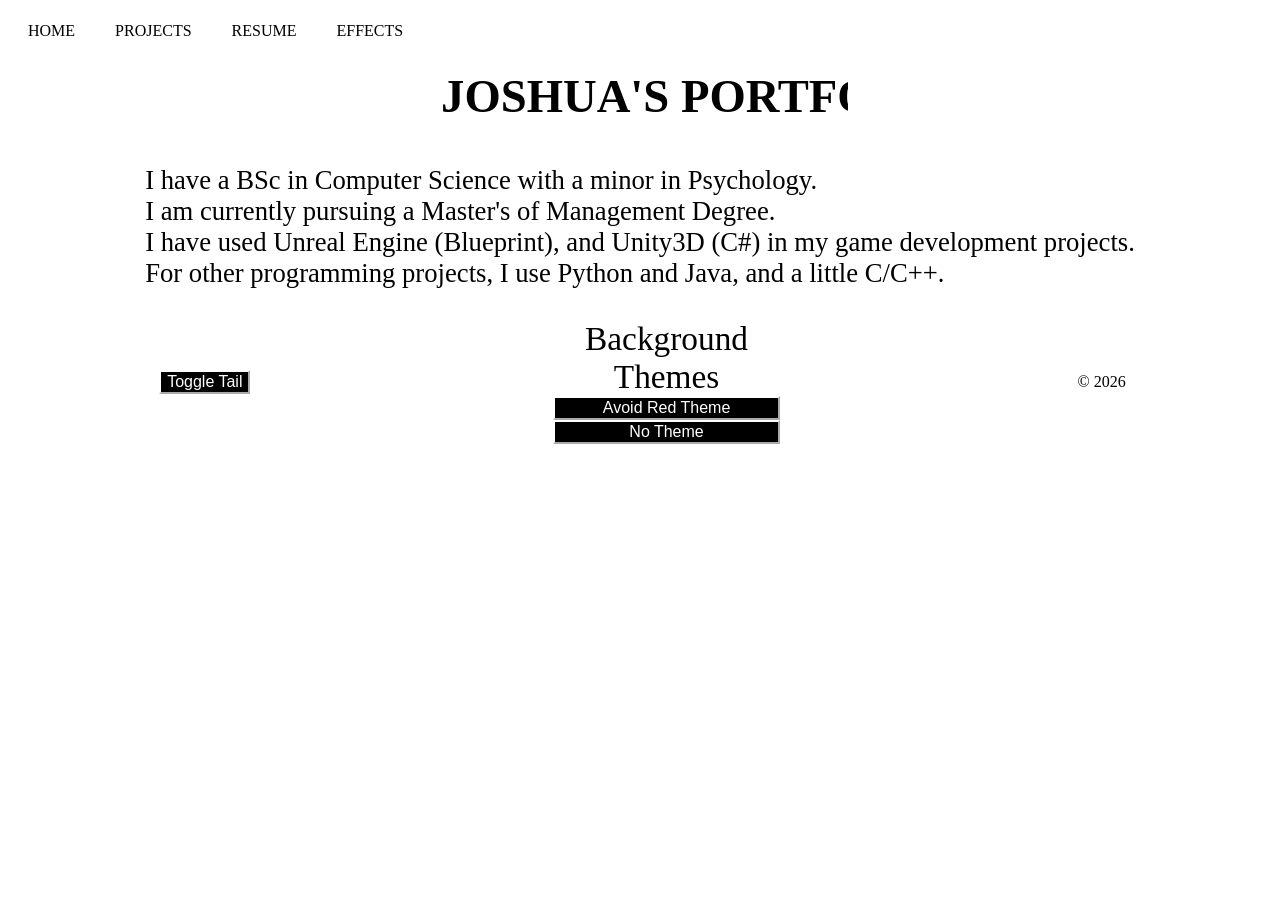
==== index.html @ 4845a093 "video fixes" ====
<!DOCTYPE html>
<html lang="en">

<head>
  <meta charset="UTF-8">
  <title>Portfolio</title>
  <link rel="stylesheet" href="styles.css">
  <script src="script.js" defer></script>
</head>

<my-nav></my-nav>

<body>
  <h1 class="typetext">Joshua's Portfolio</h1>
  <row>
    <p class="about">I have a BSc in Computer Science with a minor in Psychology.<br>
      I am currently pursuing a Master's of Management Degree.<br>
      I have used Unreal Engine (Blueprint), and Unity3D (C#) in my game development projects.<br>
      For other programming projects, I use Python and Java, and a little C/C++.</p>
  </row>
</body>

<my-footer></my-footer>

</html>

<!-- ffmpeg -i recursiveBacktracking.mp4 -c:v libx264 -pix_fmt yuv420p -movflags +faststart -an
recursiveBacktracking_web.mp4 -->
---- styles.css ----
:root {
    --backgroundColor: #00557a;
    --textColor: lightblue;
}

a {
    text-decoration: none;
    margin: auto;
}

p {
    color: var(--textColor);
    background-color: var(--backgroundColor);
    width: fit-content;
    font-size: 12pt;
}

.about {
    color: var(--textColor);
    background-color: var(--backgroundColor);
    width: fit-content;
    font-size: 20pt;
    text-align: left;
}

body {
    background-size: contain;
    background-position: center;
    background-repeat: repeat;
    background-attachment: fixed;
    background-color: var(--backgroundColor);
}

nav {
    position: sticky;
    top: 0;
    z-index: 9999;
    text-transform: uppercase;
}

nav ul {
    list-style-type: none;
    margin: 0;
    padding: 0;
    display: flex;
    background-color: var(--backgroundColor);
}

nav li a {
    display: block;
    color: var(--textColor);
    text-align: center;
    padding: 14px 20px;
    text-decoration: none;
}

/* Change color on hover */
nav li a:hover {
    color: var(--backgroundColor);
    background-color: var(--textColor);
}

/* Hide dropdown by default */
.dropdown-content {
    display: none;
}

/* Show dropdown on hover */
.dropdown:hover .dropdown-content {
    display: block;
}

h1 {
    color: var(--textColor);
    width: fit-content;
    height: auto;
    background-color: var(--backgroundColor);
    font-size: 35pt;
    text-align: center;
    text-transform: uppercase;
    padding: 15px;
    margin: auto;
}

h2 {
    color: var(--textColor);
    width: fit-content;
    height: auto;
    background-color: var(--backgroundColor);
    font-size: 25pt;
    text-align: center;
    text-transform: uppercase;
    padding: 15px;
    margin: auto;
}

.resume {
    color: var(--textColor);
    width: fit-content;
    height: auto;
    background-color: var(--backgroundColor);
    font-size: 15pt;
    text-transform: uppercase;
    padding: 0px;
}

.link {
    display: block;
    width: fit-content;
    padding: 5px;
    text-align: center;
    text-transform: uppercase;
    color: var(--textColor);
    text-decoration: none;
    background-color: var(--backgroundColor);
    margin: auto;
    border: 2px solid var(--textColor);
}

.link:hover {
    color: var(--backgroundColor);
    background-color: var(--textColor);
}

.linkmain {
    display: block;
    width: fit-content;
    margin: auto;
    font-size: 30pt;
    text-align: center;
    text-transform: uppercase;
    text-decoration: underline;
    color: var(--textColor);

}

.linkmain:hover {
    color: var(--backgroundColor);
    width: fit-content;
    background-color: var(--textColor);
    margin: auto;
}

row {
    display: flex;
    flex-wrap: wrap;
    justify-content: center;
    align-items: flex-end;
    margin: auto;
}

column {
    display: grid;
    flex: none;
    max-width: 18%;
    padding: 5px;
    margin: auto;
}

/*resume*/
rowR {
    display: flex;
    flex-wrap: wrap;
}

columnR {
    display: grid;
    flex: none;
    max-width: 100%;
    padding: 5px;
    margin: auto;
}

column img {
    width: 100%;
    height: auto;
    margin: auto;
}

column video {
    width: 100%;
    height: auto;
    margin: auto;
}

column video .snake {
    width: 300%;
}

.delf img {
    position: relative;
    width: 300%;
    height: auto;
    margin: auto;
    left: 50%;
    transform: translateX(-50%);
}

column img:hover~.tooltip {
    position: relative;
    opacity: 1;
}

.tooltip {
    display: flex;
    white-space: normal;
    max-width: fit-content;
    white-space: normal;
    text-align: center;
    word-wrap: break-word;
    overflow-wrap: break-word;
    top: 0;
    left: 0;
    right: 0;
    bottom: 0;
    opacity: 0;
    pointer-events: none;
    margin: auto;
}

.text {
    text-align: center;
    font-size: 25pt;
    width: fit-content;
    margin: auto;
}

.typetext {
    text-align: center;
    font-size: 35pt;
    width: fit-content;
    overflow: hidden;
    white-space: nowrap;
    border-right: 5pt solid var(--textColor);
    animation:
        typing 2s steps(70, end) forwards,
        blink-caret 0.5s step-end 5 forwards;
    margin: auto;
}

@keyframes typing {
    from {
        width: 0;
    }

    to {
        width: 31%;
    }
}

@keyframes blink-caret {

    from,
    to {
        border-color: transparent;
    }

    50% {
        border-color: var(--textColor);
    }

    100% {
        border-color: transparent;
    }
}

.smoke {
    position: absolute;
    width: 20px;
    height: 20px;
    background: radial-gradient(circle, rgba(200, 200, 200, 0.6) 0%, rgba(200, 200, 200, 0) 70%);
    border-radius: 50%;
    pointer-events: none;
    animation: fadeOut .2s linear forwards;
}

@keyframes fadeOut {
    to {
        transform: scale(3);
        opacity: 0;
    }
}

.slideshow-container {
    max-width: 450px;
    position: relative;
    margin: auto;
}

.captiontext {
    color: var(--backgroundColor);
    font-size: 15px;
    padding: 8px 12px;
    position: absolute;
    bottom: 8px;
    width: 100%;
    text-align: center;
}

.numbertext {
    color: var(--backgroundColor);
    font-size: 12px;
    padding: 8px 12px;
    position: absolute;
    top: 0;
}

.dot {
    height: 10px;
    width: 10px;
    margin: 0 2px;
    background-color: var(--backgroundColor);
    border-radius: 50%;
    border-style: solid;
    border-color: var(--textColor);
    display: inline-block;
    transition: background-color 0.6s ease;
}

.active {
    background-color: var(--textColor);
}

.fade {
    animation-name: fade;
}

@keyframes fade {
    from {
        opacity: .4
    }

    to {
        opacity: 1
    }
}

/* On smaller screens, decrease text size */
@media only screen and (max-width: 300px) {
    .text {
        font-size: 11px
    }
}

img {
    width: 150px;
    transition: transform 0.05s linear;
    transform-origin: center center;
}

#follow {
    position: absolute;
    width: 32px;
    pointer-events: none;
    transform: translate(-50%, -50%);
    z-index: 9999;
}

button {
    background-color: var(--textColor);
    border-color: var(--backgroundColor);
    color: var(--backgroundColor);
    font-size: 12pt;
}

button:hover {
    background-color: var(--backgroundColor);
    border-color: var(--textColor);
    color: var(--textColor);
}

footer {
    border-color: var(--textColor);
    color: none;
    padding: fit-content;
}

.project {
    position: relative;
}
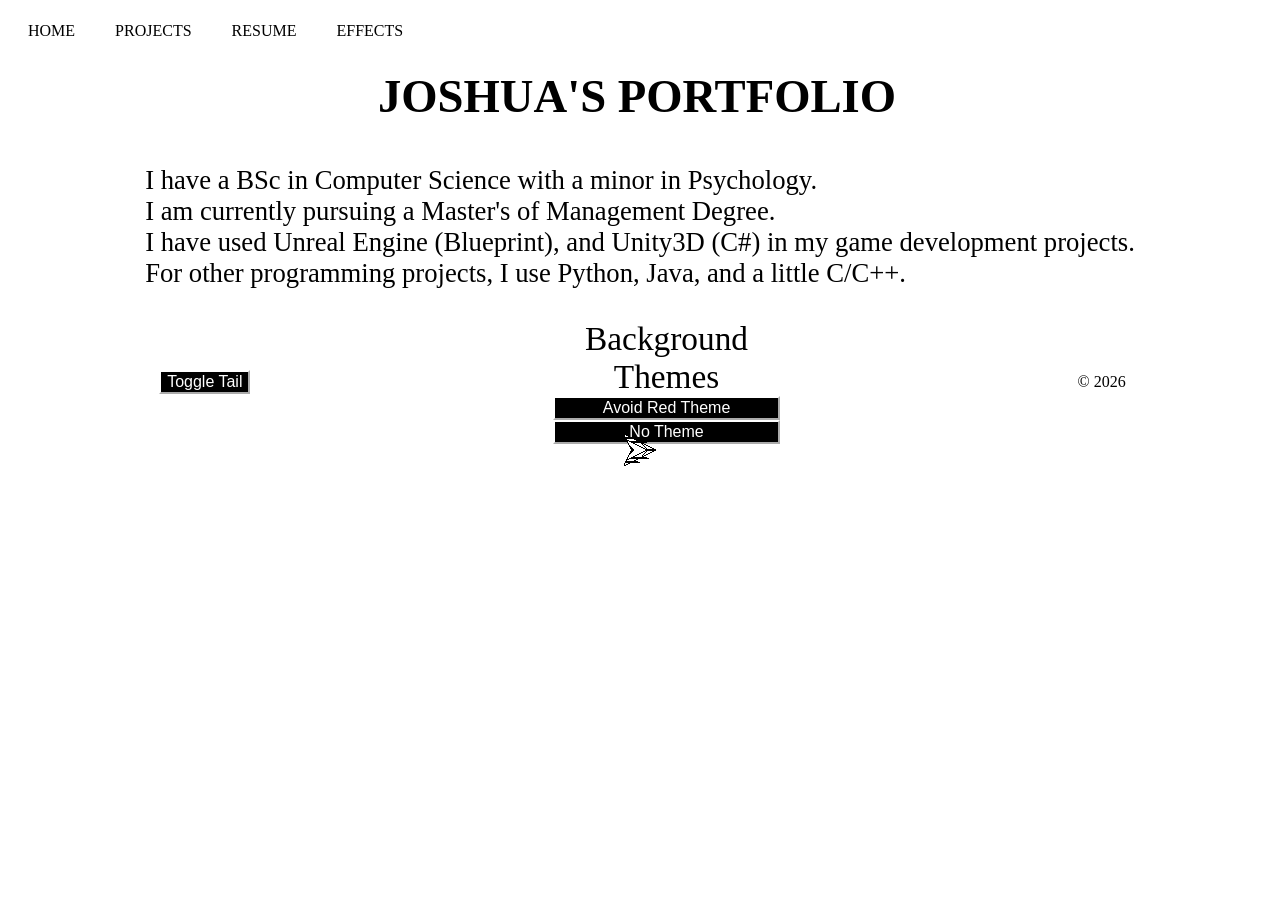
==== commit 2de01c48: "Update index.html" ====
--- a/index.html
+++ b/index.html
@@ -16,7 +16,7 @@
     <p class="about">I have a BSc in Computer Science with a minor in Psychology.<br>
       I am currently pursuing a Master's of Management Degree.<br>
       I have used Unreal Engine (Blueprint), and Unity3D (C#) in my game development projects.<br>
-      For other programming projects, I use Python and Java, and a little C/C++.</p>
+      For other programming projects, I use Python, Java, and a little C/C++.</p>
   </row>
 </body>
 
--- a/styles.css
+++ b/styles.css
@@ -185,6 +185,12 @@
 
 column video .snake {
     width: 300%;
+}
+
+column .square-video {
+    width: 250px;
+    height: 250px;
+    border: none;
 }
 
 .delf img {
@@ -233,8 +239,8 @@
     white-space: nowrap;
     border-right: 5pt solid var(--textColor);
     animation:
-        typing 2s steps(70, end) forwards,
-        blink-caret 0.5s step-end 5 forwards;
+        typing 2s steps(18, end) forwards,
+        blink-caret 0.5s step-end 1 forwards;
     margin: auto;
 }
 
@@ -244,7 +250,7 @@
     }
 
     to {
-        width: 31%;
+        width: 50%;
     }
 }
 
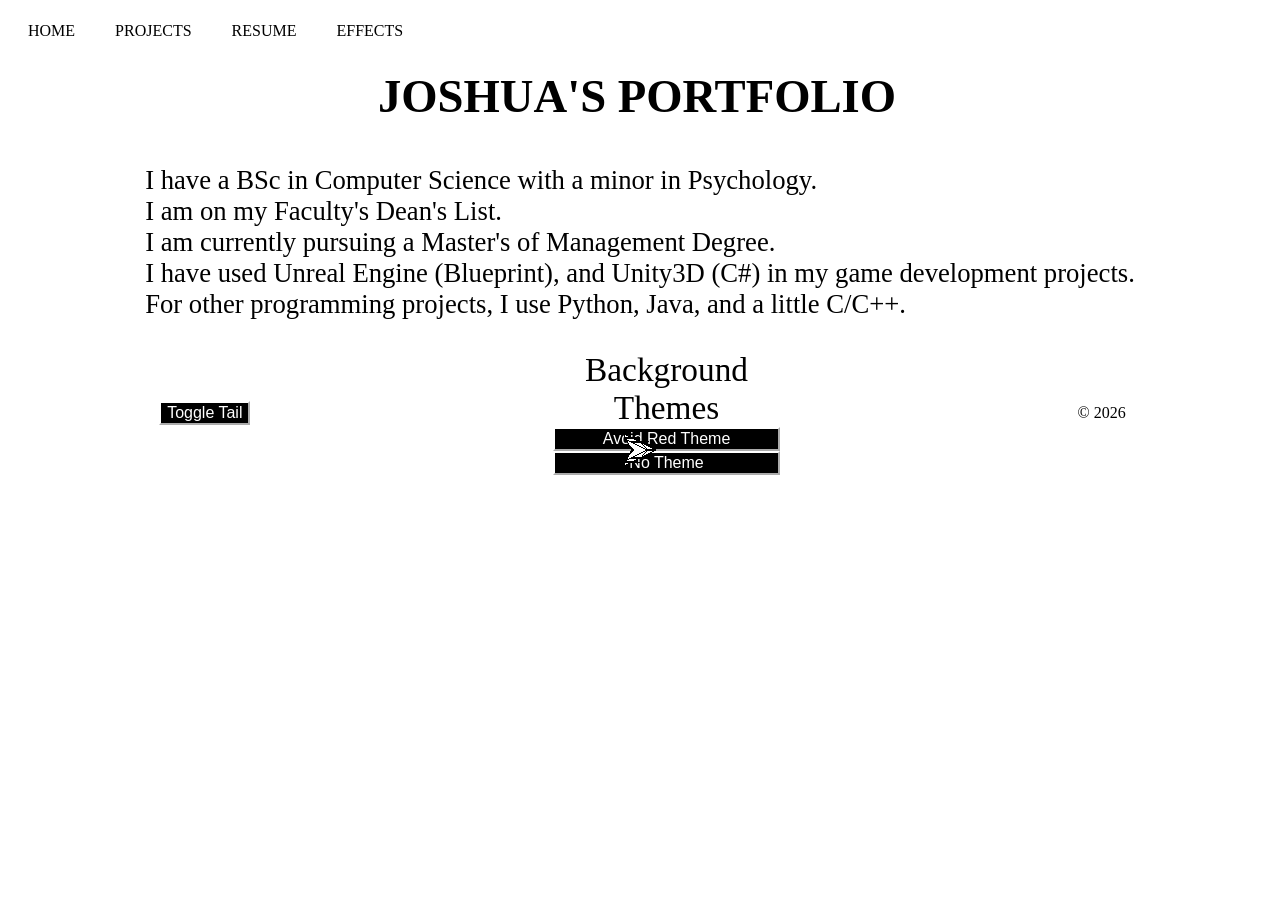
==== commit 1158eb6c: "Dean's list update" ====
--- a/index.html
+++ b/index.html
@@ -14,6 +14,7 @@
   <h1 class="typetext">Joshua's Portfolio</h1>
   <row>
     <p class="about">I have a BSc in Computer Science with a minor in Psychology.<br>
+      I am on my Faculty's Dean's List.<br>
       I am currently pursuing a Master's of Management Degree.<br>
       I have used Unreal Engine (Blueprint), and Unity3D (C#) in my game development projects.<br>
       For other programming projects, I use Python, Java, and a little C/C++.</p>
@@ -22,7 +23,4 @@
 
 <my-footer></my-footer>
 
-</html>
-
-<!-- ffmpeg -i recursiveBacktracking.mp4 -c:v libx264 -pix_fmt yuv420p -movflags +faststart -an
-recursiveBacktracking_web.mp4 -->+</html>
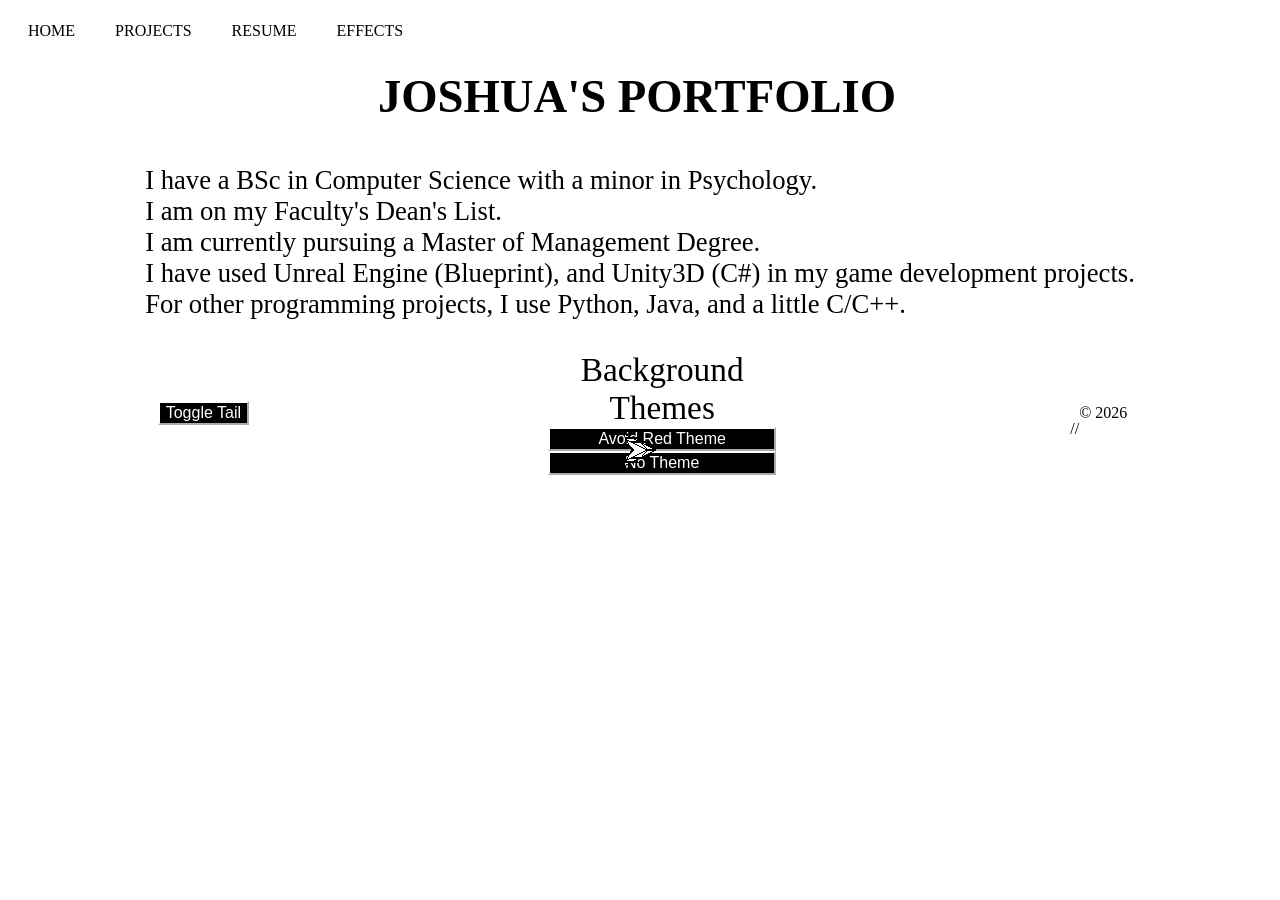
==== commit 6c9f9f26: "Update index.html" ====
--- a/index.html
+++ b/index.html
@@ -5,6 +5,7 @@
   <meta charset="UTF-8">
   <title>Portfolio</title>
   <link rel="stylesheet" href="styles.css">
+  <link rel="icon" type="image/png" href="images/ship.png">
   <script src="script.js" defer></script>
 </head>
 
@@ -15,7 +16,7 @@
   <row>
     <p class="about">I have a BSc in Computer Science with a minor in Psychology.<br>
       I am on my Faculty's Dean's List.<br>
-      I am currently pursuing a Master's of Management Degree.<br>
+      I am currently pursuing a Master of Management Degree.<br>
       I have used Unreal Engine (Blueprint), and Unity3D (C#) in my game development projects.<br>
       For other programming projects, I use Python, Java, and a little C/C++.</p>
   </row>
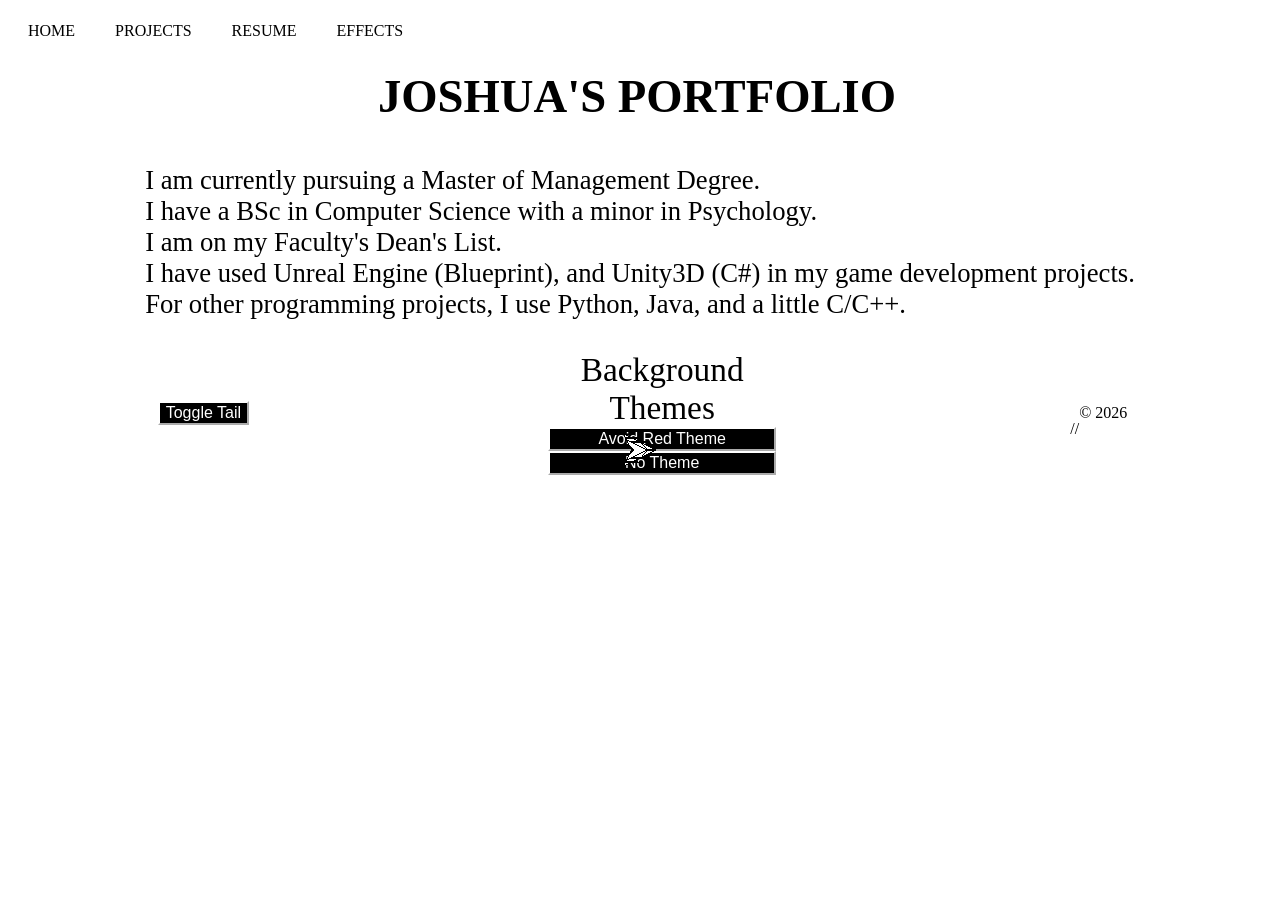
==== commit 3f0c6e68: "Update index.html" ====
--- a/index.html
+++ b/index.html
@@ -14,9 +14,10 @@
 <body>
   <h1 class="typetext">Joshua's Portfolio</h1>
   <row>
-    <p class="about">I have a BSc in Computer Science with a minor in Psychology.<br>
+    <p class="about">
+      I am currently pursuing a Master of Management Degree.<br>
+      I have a BSc in Computer Science with a minor in Psychology.<br>
       I am on my Faculty's Dean's List.<br>
-      I am currently pursuing a Master of Management Degree.<br>
       I have used Unreal Engine (Blueprint), and Unity3D (C#) in my game development projects.<br>
       For other programming projects, I use Python, Java, and a little C/C++.</p>
   </row>
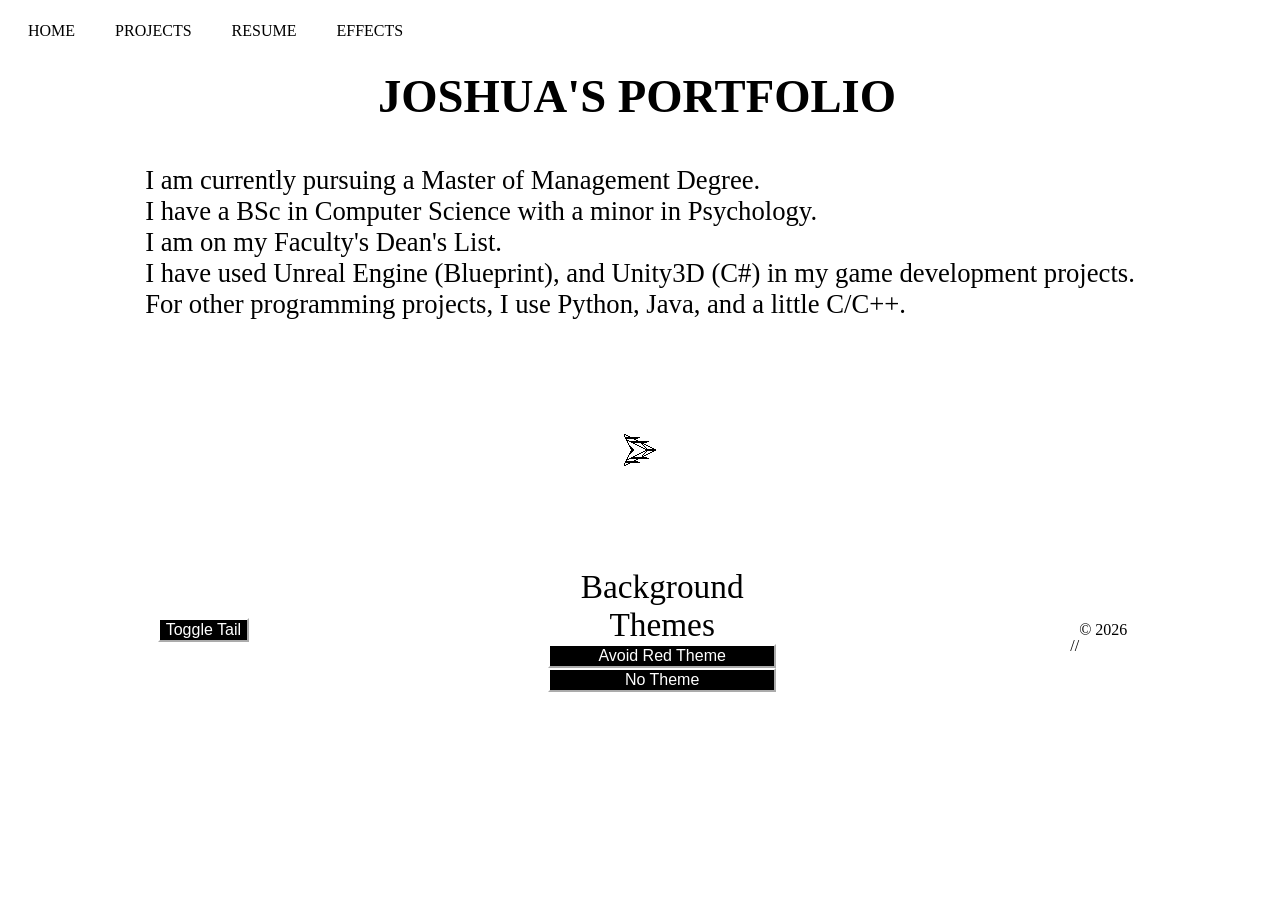
==== commit e37aee03: "Update index.html" ====
--- a/index.html
+++ b/index.html
@@ -19,7 +19,7 @@
       I have a BSc in Computer Science with a minor in Psychology.<br>
       I am on my Faculty's Dean's List.<br>
       I have used Unreal Engine (Blueprint), and Unity3D (C#) in my game development projects.<br>
-      For other programming projects, I use Python, Java, and a little C/C++.</p>
+      For other programming projects, I use Python, Java, and a little C/C++.<br><br><br><br><br><br><br><br></p>
   </row>
 </body>
 
